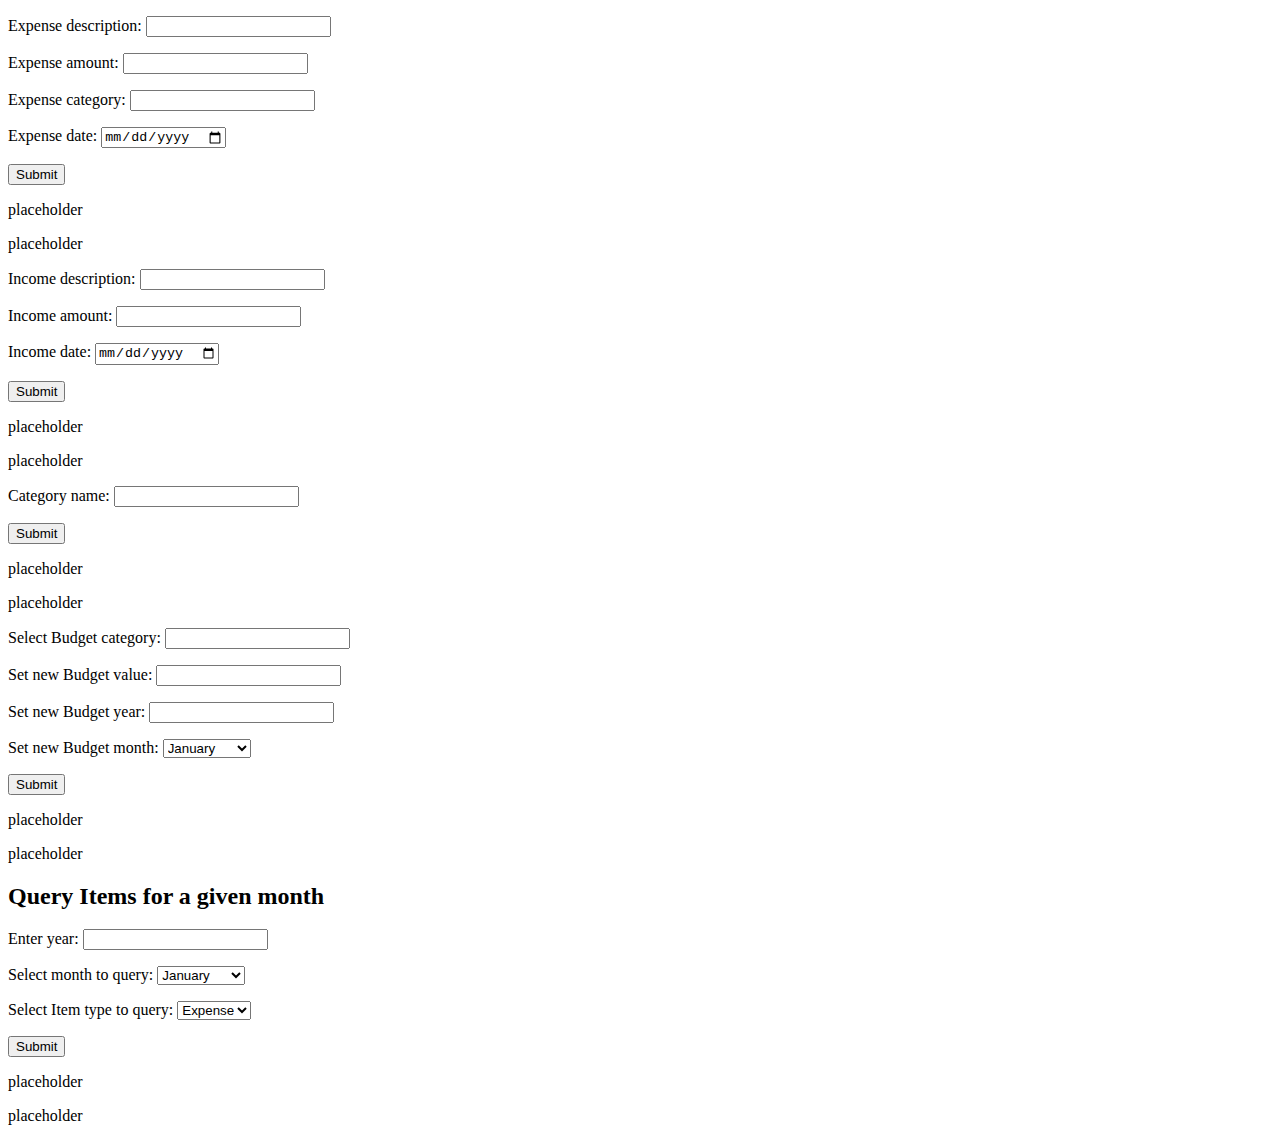
==== web/index.html @ 4b181e48 "initial version" ====
<!DOCTYPE html>
<html lang="en-US">

<head>

</head>

<body>
 <div>	
		<p >Expense description: <input type="text" id=expdesc name="expdesc"><br> </p>
		<p >Expense amount: <input type="text" id=expam name="expamo"><br> </p>
		<p >Expense category: <input type="text" id=expcat name="category"><br> </p>
		<p >Expense date: <input type="date" id=expdate name="expdate"><br> </p>
	
<input type="button" onclick="newExpenseSubmit()" value="Submit">	

<p id=demo> placeholder </p>
<p id=demo2> placeholder </p>
</div>

<div>

		<p >Income description: <input type="text" id=incdesc name="incdesc"><br> </p>
		<p >Income amount: <input type="text" id=incam name="incam"><br> </p>
		<p >Income date: <input type="date" id=incdate name="incdate"><br> </p>
	
<input type="button" onclick="newIncomeSubmit()" value="Submit">	

<p id=demo3> placeholder </p>
<p id=demo4> placeholder </p>

<div/>


<div>

		<p >Category name: <input type="text" id=category name="incdesc"><br> </p>
		
	
<input type="button" onclick="newCategorySubmit()" value="Submit">	

<p id=demo5> placeholder </p>
<p id=demo6> placeholder </p>

<div/>

<div>

		<p >Select Budget category: <input type="text" id=budcat name="incdesc"><br> </p>
		<p >Set new Budget value: <input type="text" id=budvalue name="incdesc"><br> </p>
		<p >Set new Budget year: <input type="text" id=budyear name="incdesc"><br> </p>		
		<p >Set new Budget month:  <select id=budmonth>
									<option value="0">January</option>
									<option value="1">February</option>
									<option value="2">March</option>
									<option value="3">April</option>
									<option value="4">May</option>
									<option value="5">June</option>
									<option value="6">July</option>
									<option value="7">August</option>
									<option value="8">September</option>
									<option value="9">October</option>
									<option value="10">November</option>
									<option value="11">December</option>
									</select> <br> </p>
	
<input type="button" onclick="newBISubmit()" value="Submit">	

<p id=demo7> placeholder </p>
<p id=demo8> placeholder </p>

<div/>


<div id=monthlyitemquery>
		<h2> Query Items for a given month</h2>
		<p >Enter year: <input type="text" id=mqitemyear name="incdesc"><br> </p>		
		<p >Select month to query:  <select id=mqitemmonth>
									<option value="0">January</option>
									<option value="1">February</option>
									<option value="2">March</option>
									<option value="3">April</option>
									<option value="4">May</option>
									<option value="5">June</option>
									<option value="6">July</option>
									<option value="7">August</option>
									<option value="8">September</option>
									<option value="9">October</option>
									<option value="10">November</option>
									<option value="11">December</option>
									</select> <br> </p>
		<p >Select Item type to query:  <select id=itemtype>
									<option value="exp">Expense</option>
									<option value="inc">Income</option>
									<option value="bi">Budgets</option>							
									</select> <br> </p>
									
<input type="button" onclick="newItemMQSubmit()" value="Submit">	

<p id=demo9> placeholder </p>
<p id=demo10> placeholder </p>

<div/>


<script>

//function for submitting expense	
function newExpenseSubmit() {
	  var newExpense = { description: document.getElementById("expdesc").value,
						 value: document.getElementById("expam").value,
						 category: document.getElementById("expcat").value,
						 date: document.getElementById("expdate").value
						};

var xmlhttp = new XMLHttpRequest();
var url = "http://127.0.0.1/api/createexpense";
xmlhttp.onreadystatechange = function () { //Call a function when the state changes.
    if (xmlhttp.readyState == 4 && xmlhttp.status == 200) {
        document.getElementById("demo2").innerHTML = xmlhttp.responseText;
    }
}
xmlhttp.open("POST", url, true);
xmlhttp.setRequestHeader("Content-type", "application/json");
document.getElementById("demo").innerHTML = JSON.stringify(newExpense)
xmlhttp.send(JSON.stringify(newExpense));
	}
	
//function for submitting income	
function newIncomeSubmit() {
	  var newIncome = { description: document.getElementById("incdesc").value,
						value: document.getElementById("incam").value,
						date: document.getElementById("incdate").value
						};

var xmlhttp = new XMLHttpRequest();
var url = "http://127.0.0.1/api/createincome";
xmlhttp.onreadystatechange = function () { //Call a function when the state changes.
    if (xmlhttp.readyState == 4 && xmlhttp.status == 200) {
        document.getElementById("demo4").innerHTML = xmlhttp.responseText;
    }
}
xmlhttp.open("POST", url, true);
xmlhttp.setRequestHeader("Content-type", "application/json");
document.getElementById("demo3").innerHTML = JSON.stringify(newIncome)
xmlhttp.send(JSON.stringify(newIncome));
	}	
	
	//function for submitting a new Category	
function newCategorySubmit() {
	  var newCategory = { category: document.getElementById("category").value};

var xmlhttp = new XMLHttpRequest();
var url = "http://127.0.0.1/api/createcategory";
xmlhttp.onreadystatechange = function () { //Call a function when the state changes.
    if (xmlhttp.readyState == 4 && xmlhttp.status == 200) {
        document.getElementById("demo6").innerHTML = xmlhttp.responseText;
    }
}
xmlhttp.open("POST", url, true);
xmlhttp.setRequestHeader("Content-type", "application/json");
document.getElementById("demo5").innerHTML = JSON.stringify(newCategory)
xmlhttp.send(JSON.stringify(newCategory));
	}	
	
	//function for submitting a new BudgetItem	
function newBISubmit() {
	  var newBI = { value: document.getElementById("budvalue").value,
					category: document.getElementById("budcat").value,
					startdate: Date.prototype.setFullYear(document.getElementById("budyear").value, document.getElementById("budmonth").value, 1),
					enddate: Date.prototype.setFullYear(document.getElementById("budyear").value, Number(document.getElementById("budmonth").value)+1, 0)
					}
var xmlhttp = new XMLHttpRequest();
var url = "http://127.0.0.1/api/addbudget";
xmlhttp.onreadystatechange = function () { //Call a function when the state changes.
    if (xmlhttp.readyState == 4 && xmlhttp.status == 200) {
        document.getElementById("demo8").innerHTML = xmlhttp.responseText;
    }
}
xmlhttp.open("POST", url, true);
xmlhttp.setRequestHeader("Content-type", "application/json");
document.getElementById("demo7").innerHTML = JSON.stringify(newBI)
xmlhttp.send(JSON.stringify(newBI));
	}	

	//function for submitting a new Monthly Expense Query and displaying results	
function newItemMQSubmit() {
		

	  var newExpMQ = { startdate: Date.prototype.toUTCString(Date.prototype.setFullYear(document.getElementById("mqitemyear").value, document.getElementById("mqitemmonth").value, 1)),
						enddate: Date.prototype.toUTCString(Date.prototype.setFullYear(document.getElementById("mqitemyear").value, Number(document.getElementById("mqitemmonth").value)+1, 0)) 
					}
					
	var xmlhttp = new XMLHttpRequest();
	var url
	if ( document.getElementById("itemtype").value == "exp") {var url = "http://127.0.0.1/api/monthlyitemquery?item=expense"}
	else if ( document.getElementById("itemtype").value == "inc") {var url = "http://127.0.0.1/api/monthlyitemquery?item=income"}
	else if ( document.getElementById("itemtype").value == "bi") {var url = "http://127.0.0.1/api/monthlyitemquery?item=budgetitem"}

xmlhttp.onreadystatechange = function () { //Call a function when the state changes.
    if (xmlhttp.readyState == 4 && xmlhttp.status == 200) {
        console.log(xmlhttp.responseText);
		document.getElementById("demo10").innerHTML = xmlhttp.responseText;
    }
}
xmlhttp.open("POST", url, true);
xmlhttp.setRequestHeader("Content-type", "application/json");
document.getElementById("demo9").innerHTML = (JSON.stringify(newExpMQ));
xmlhttp.send(JSON.stringify(newExpMQ));
	}	
	
</script>
</body>
</html>
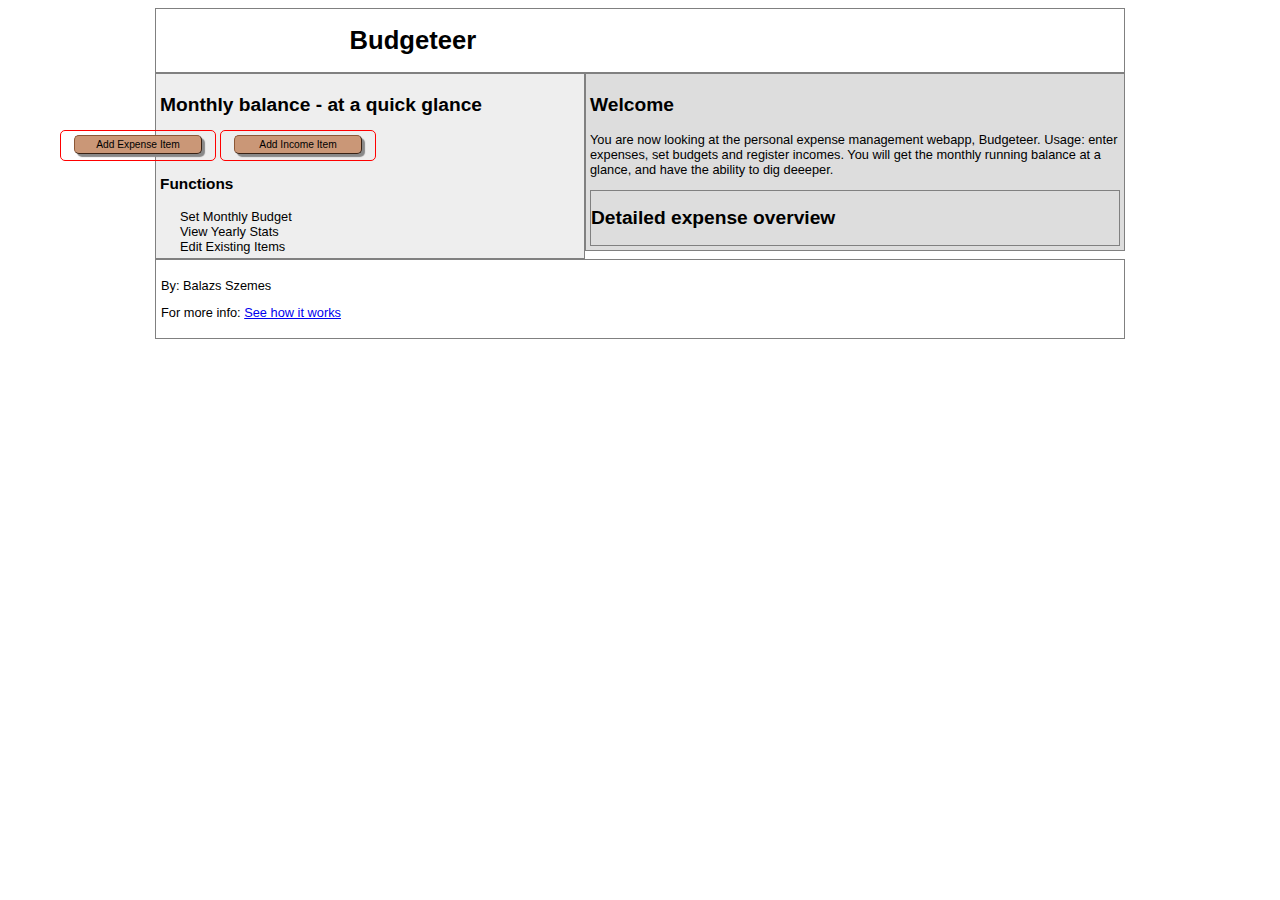
==== commit fa51936b: "Initial version with integrated backend and frontend" ====
--- a/web/index.html
+++ b/web/index.html
@@ -1,214 +1,105 @@
 <!DOCTYPE html>
-<html lang="en-US">
+<html>
+<head>
+<meta charset="UTF-8">
+<title>Budgeteer - personal expense tracking</title>
 
-<head>
+<link rel="stylesheet" href="global.css">
+<link rel="stylesheet" href="fonts.css">
+<link rel="stylesheet" href="index.css">
+<link rel="stylesheet" href="table.css">
 
 </head>
+<body>
 
-<body>
- <div>	
-		<p >Expense description: <input type="text" id=expdesc name="expdesc"><br> </p>
-		<p >Expense amount: <input type="text" id=expam name="expamo"><br> </p>
-		<p >Expense category: <input type="text" id=expcat name="category"><br> </p>
-		<p >Expense date: <input type="date" id=expdate name="expdate"><br> </p>
-	
-<input type="button" onclick="newExpenseSubmit()" value="Submit">	
+<header>
+<h1>Budgeteer</h1>
+</header>
 
-<p id=demo> placeholder </p>
-<p id=demo2> placeholder </p>
+<section id="center">
+
+<section id="left">
+<h2>Monthly balance - at a quick glance</h2>
+<div id=buttonbar>
+<div id="submitexpense">
+<a class="popout" onclick="newExpenseSubmit()" >Add Expense Item </a>
+<b >Expense description: <input type="text" id=expdesc name="expdesc"> </b>
+<b >Expense amount: <input type="text" id=expam name="expamo"> </b>
+<b >Expense category: <input type="text" id=expcat name="category"> </b>
+<b >Expense date: <input type="date" id=expdate name="expdate"> </b>
+
+</div>
+<div id="submitincome">
+<a class="popout" onclick="newIncomeSubmit()" >Add Income Item</a>
+<b >Income description: <input type="text" id=incdesc name="incdesc"> </b>
+<b >Income amount: <input type="text" id=incam name="incam"> </b>
+<b >Income date: <input type="date" id=incdate name="incdate"> </b>
 </div>
 
-<div>
+</div>
+<article id="balance">
+<div id="Income">
+</div>
 
-		<p >Income description: <input type="text" id=incdesc name="incdesc"><br> </p>
-		<p >Income amount: <input type="text" id=incam name="incam"><br> </p>
-		<p >Income date: <input type="date" id=incdate name="incdate"><br> </p>
-	
-<input type="button" onclick="newIncomeSubmit()" value="Submit">	
+<div id="Expenses">
+</div>
 
-<p id=demo3> placeholder </p>
-<p id=demo4> placeholder </p>
+<div id="Balance">
+</div>
 
-<div/>
+</article>
+<nav id="funcnav">
+<h3>Functions</h3>
 
+<ul>
+<li>Set Monthly Budget</li>
+<li>View Yearly Stats</li>
+<li>Edit Existing Items</li>
+</ul>
 
-<div>
+</nav>
+</section>
 
-		<p >Category name: <input type="text" id=category name="incdesc"><br> </p>
-		
-	
-<input type="button" onclick="newCategorySubmit()" value="Submit">	
+<section id="right">
 
-<p id=demo5> placeholder </p>
-<p id=demo6> placeholder </p>
+<article id="intro">
+<h2>Welcome</h2>
 
-<div/>
+<p>You are now looking at the personal expense management webapp, Budgeteer. Usage: enter expenses, set budgets and register incomes. You will get the monthly running balance at a glance, and have the ability to dig deeeper.</p>
 
-<div>
+</article>
 
-		<p >Select Budget category: <input type="text" id=budcat name="incdesc"><br> </p>
-		<p >Set new Budget value: <input type="text" id=budvalue name="incdesc"><br> </p>
-		<p >Set new Budget year: <input type="text" id=budyear name="incdesc"><br> </p>		
-		<p >Set new Budget month:  <select id=budmonth>
-									<option value="0">January</option>
-									<option value="1">February</option>
-									<option value="2">March</option>
-									<option value="3">April</option>
-									<option value="4">May</option>
-									<option value="5">June</option>
-									<option value="6">July</option>
-									<option value="7">August</option>
-									<option value="8">September</option>
-									<option value="9">October</option>
-									<option value="10">November</option>
-									<option value="11">December</option>
-									</select> <br> </p>
-	
-<input type="button" onclick="newBISubmit()" value="Submit">	
+<article id="expenseoverview">
+<h2> Detailed expense overview</h2>
 
-<p id=demo7> placeholder </p>
-<p id=demo8> placeholder </p>
+<div id="detailedexpense"></div>
 
-<div/>
+</article>
 
+</section>
+</section>
 
-<div id=monthlyitemquery>
-		<h2> Query Items for a given month</h2>
-		<p >Enter year: <input type="text" id=mqitemyear name="incdesc"><br> </p>		
-		<p >Select month to query:  <select id=mqitemmonth>
-									<option value="0">January</option>
-									<option value="1">February</option>
-									<option value="2">March</option>
-									<option value="3">April</option>
-									<option value="4">May</option>
-									<option value="5">June</option>
-									<option value="6">July</option>
-									<option value="7">August</option>
-									<option value="8">September</option>
-									<option value="9">October</option>
-									<option value="10">November</option>
-									<option value="11">December</option>
-									</select> <br> </p>
-		<p >Select Item type to query:  <select id=itemtype>
-									<option value="exp">Expense</option>
-									<option value="inc">Income</option>
-									<option value="bi">Budgets</option>							
-									</select> <br> </p>
-									
-<input type="button" onclick="newItemMQSubmit()" value="Submit">	
+<footer>
+<p>By: Balazs Szemes</p>
+<p>For more info: <a href="https://github.com/bszemes/budgeteer">
+  See how it works</p>
+</footer>
+<div id="debug1">
+</div>
+<div id="debug2">
+</div>
+<div id="debug3">
+</div>
+<div id="expdebug1">
+</div>
+<div id="expdebug2">
+</div>
+<div id="incdebug1">
+</div>
+<div id="incdebug2">
+</div>
 
-<p id=demo9> placeholder </p>
-<p id=demo10> placeholder </p>
-
-<div/>
-
-
-<script>
-
-//function for submitting expense	
-function newExpenseSubmit() {
-	  var newExpense = { description: document.getElementById("expdesc").value,
-						 value: document.getElementById("expam").value,
-						 category: document.getElementById("expcat").value,
-						 date: document.getElementById("expdate").value
-						};
-
-var xmlhttp = new XMLHttpRequest();
-var url = "http://127.0.0.1/api/createexpense";
-xmlhttp.onreadystatechange = function () { //Call a function when the state changes.
-    if (xmlhttp.readyState == 4 && xmlhttp.status == 200) {
-        document.getElementById("demo2").innerHTML = xmlhttp.responseText;
-    }
-}
-xmlhttp.open("POST", url, true);
-xmlhttp.setRequestHeader("Content-type", "application/json");
-document.getElementById("demo").innerHTML = JSON.stringify(newExpense)
-xmlhttp.send(JSON.stringify(newExpense));
-	}
-	
-//function for submitting income	
-function newIncomeSubmit() {
-	  var newIncome = { description: document.getElementById("incdesc").value,
-						value: document.getElementById("incam").value,
-						date: document.getElementById("incdate").value
-						};
-
-var xmlhttp = new XMLHttpRequest();
-var url = "http://127.0.0.1/api/createincome";
-xmlhttp.onreadystatechange = function () { //Call a function when the state changes.
-    if (xmlhttp.readyState == 4 && xmlhttp.status == 200) {
-        document.getElementById("demo4").innerHTML = xmlhttp.responseText;
-    }
-}
-xmlhttp.open("POST", url, true);
-xmlhttp.setRequestHeader("Content-type", "application/json");
-document.getElementById("demo3").innerHTML = JSON.stringify(newIncome)
-xmlhttp.send(JSON.stringify(newIncome));
-	}	
-	
-	//function for submitting a new Category	
-function newCategorySubmit() {
-	  var newCategory = { category: document.getElementById("category").value};
-
-var xmlhttp = new XMLHttpRequest();
-var url = "http://127.0.0.1/api/createcategory";
-xmlhttp.onreadystatechange = function () { //Call a function when the state changes.
-    if (xmlhttp.readyState == 4 && xmlhttp.status == 200) {
-        document.getElementById("demo6").innerHTML = xmlhttp.responseText;
-    }
-}
-xmlhttp.open("POST", url, true);
-xmlhttp.setRequestHeader("Content-type", "application/json");
-document.getElementById("demo5").innerHTML = JSON.stringify(newCategory)
-xmlhttp.send(JSON.stringify(newCategory));
-	}	
-	
-	//function for submitting a new BudgetItem	
-function newBISubmit() {
-	  var newBI = { value: document.getElementById("budvalue").value,
-					category: document.getElementById("budcat").value,
-					startdate: Date.prototype.setFullYear(document.getElementById("budyear").value, document.getElementById("budmonth").value, 1),
-					enddate: Date.prototype.setFullYear(document.getElementById("budyear").value, Number(document.getElementById("budmonth").value)+1, 0)
-					}
-var xmlhttp = new XMLHttpRequest();
-var url = "http://127.0.0.1/api/addbudget";
-xmlhttp.onreadystatechange = function () { //Call a function when the state changes.
-    if (xmlhttp.readyState == 4 && xmlhttp.status == 200) {
-        document.getElementById("demo8").innerHTML = xmlhttp.responseText;
-    }
-}
-xmlhttp.open("POST", url, true);
-xmlhttp.setRequestHeader("Content-type", "application/json");
-document.getElementById("demo7").innerHTML = JSON.stringify(newBI)
-xmlhttp.send(JSON.stringify(newBI));
-	}	
-
-	//function for submitting a new Monthly Expense Query and displaying results	
-function newItemMQSubmit() {
-		
-
-	  var newExpMQ = { startdate: Date.prototype.toUTCString(Date.prototype.setFullYear(document.getElementById("mqitemyear").value, document.getElementById("mqitemmonth").value, 1)),
-						enddate: Date.prototype.toUTCString(Date.prototype.setFullYear(document.getElementById("mqitemyear").value, Number(document.getElementById("mqitemmonth").value)+1, 0)) 
-					}
-					
-	var xmlhttp = new XMLHttpRequest();
-	var url
-	if ( document.getElementById("itemtype").value == "exp") {var url = "http://127.0.0.1/api/monthlyitemquery?item=expense"}
-	else if ( document.getElementById("itemtype").value == "inc") {var url = "http://127.0.0.1/api/monthlyitemquery?item=income"}
-	else if ( document.getElementById("itemtype").value == "bi") {var url = "http://127.0.0.1/api/monthlyitemquery?item=budgetitem"}
-
-xmlhttp.onreadystatechange = function () { //Call a function when the state changes.
-    if (xmlhttp.readyState == 4 && xmlhttp.status == 200) {
-        console.log(xmlhttp.responseText);
-		document.getElementById("demo10").innerHTML = xmlhttp.responseText;
-    }
-}
-xmlhttp.open("POST", url, true);
-xmlhttp.setRequestHeader("Content-type", "application/json");
-document.getElementById("demo9").innerHTML = (JSON.stringify(newExpMQ));
-xmlhttp.send(JSON.stringify(newExpMQ));
-	}	
-	
-</script>
+<script src="indexload.js"></script>
+<script src="ajaxlogic.js"></script>
 </body>
 </html>--- a/web/global.css
+++ b/web/global.css
@@ -0,0 +1,20 @@
+body { width: 970px;
+	margin-left: auto;
+    margin-right: auto;
+	}
+
+section {}
+article {}
+header {
+	text-align: left;
+	text-indent: 20%;
+	border: 1px solid gray;
+	border-collapse: collapse;
+}
+footer {
+	clear: both;
+	border: 1px solid gray;
+	border-collapse: collapse;
+	padding: 5px;
+
+}
--- a/web/fonts.css
+++ b/web/fonts.css
@@ -0,0 +1,18 @@
+html {font-size: 100%
+			}
+
+
+body { 
+	font-size: 80%;
+	font-family: Verdana, sans-serif;
+	}
+	
+h1 {font-size: 2em; font-family: Tahoma, sans-serif;}
+h2 {font-size: 1.5em; font-family: Tahoma, sans-serif;}
+h3 {font-size: 1.2em; font-family: Tahoma, sans-serif;}
+
+#incometable, #expensetable {font-size: 0.85em;}
+
+#expenseoverview { font-size: 100%;}
+
+div#submitexpense,  div#submitincome {  font-size: 80%; }--- a/web/index.css
+++ b/web/index.css
@@ -0,0 +1,103 @@
+#center{ background-color: #555;
+	}
+
+#left {
+	width: 420px;
+	border: 1px solid gray;
+	float: left;
+	margin-left: auto;
+	border-collapse: collapse;
+	padding: 4px;
+	background-color: #eee;
+	}
+
+
+#right {
+	width: 530px; 
+	border: 1px solid gray;
+	float: left;
+	border-collapse: collapse;
+	display: table-cell;
+	padding: 4px;
+	background-color: #ddd;
+	}
+	
+#funcnav {
+	clear: both;
+	}
+
+#expenseoverview {
+	border: 1px solid gray;
+	border-collapse: collapse;
+	font-size: 100%;
+	}
+
+ul {
+    list-style-type: none;
+    margin: 0;
+    padding: 0;
+	text-indent: 20px;
+	}	
+	
+#buttonbar {
+	text-align: center;
+	display: inline-block;
+	height: 25px;
+	}	
+	
+a.popout { border : 1px outset #8c5736;
+	padding: 3px;
+	background: #ca9777;
+	border-radius: 5px;
+	box-shadow: 3px 3px 1px #888888;
+	margin-left: auto;
+	margin-right: auto;
+	margin-bottom: 5px;
+	margin-top: 2px;
+	display: block;
+	width: 120px;
+	text-align: center;
+	 z-index: 200;
+}
+
+a.popout:hover {
+	cursor: pointer;
+} 
+
+a.popout:active {
+	cursor: pointer;
+	border : 1px inset #9d7802;
+	background: #643111;
+} 
+
+b { text-align: center;
+padding-left: 3px;
+}
+
+div#submitexpense, div#submitincome {
+	position: absolute;
+	width: 150px;
+	height: 25px;
+	border: 1px solid red;
+	z-index: 200;
+	padding: 2px;
+	overflow: hidden;
+	transition: height 0.5s;
+	transition: background 0.2s;
+	border-radius: 5px;
+	}
+
+div#submitexpense {
+	left: 60px;
+	top: 130px;
+	}
+ 
+ div#submitincome {
+	left: 220px;
+	top: 130px;
+	}
+ 
+ div#submitexpense:hover, div#submitincome:hover {
+	background: #e1c4b2;
+	height: 180px;
+	}--- a/web/table.css
+++ b/web/table.css
@@ -0,0 +1,38 @@
+table, td, tr, th {
+	border: 1px solid gray;
+	border-collapse: collapse;
+	text-align: center;
+	padding: 2px;;
+	}
+ 
+td.number {
+	text-align: right;
+	}
+
+tr.finalrow {
+	font-weight: bold; 
+	}	
+	
+#incometable {
+	width: 50%;
+	float: left;
+	}
+
+#expensetable {
+	width: 50%;
+	float: right;
+	}
+
+
+#balancetable {
+	clear:both;
+	display: inline-block;
+	margin-top: 5px;
+	}
+
+
+#detailedexpensetable {
+ margin-left: auto;
+	margin-right: auto;
+	margin-bottom: 5px;
+}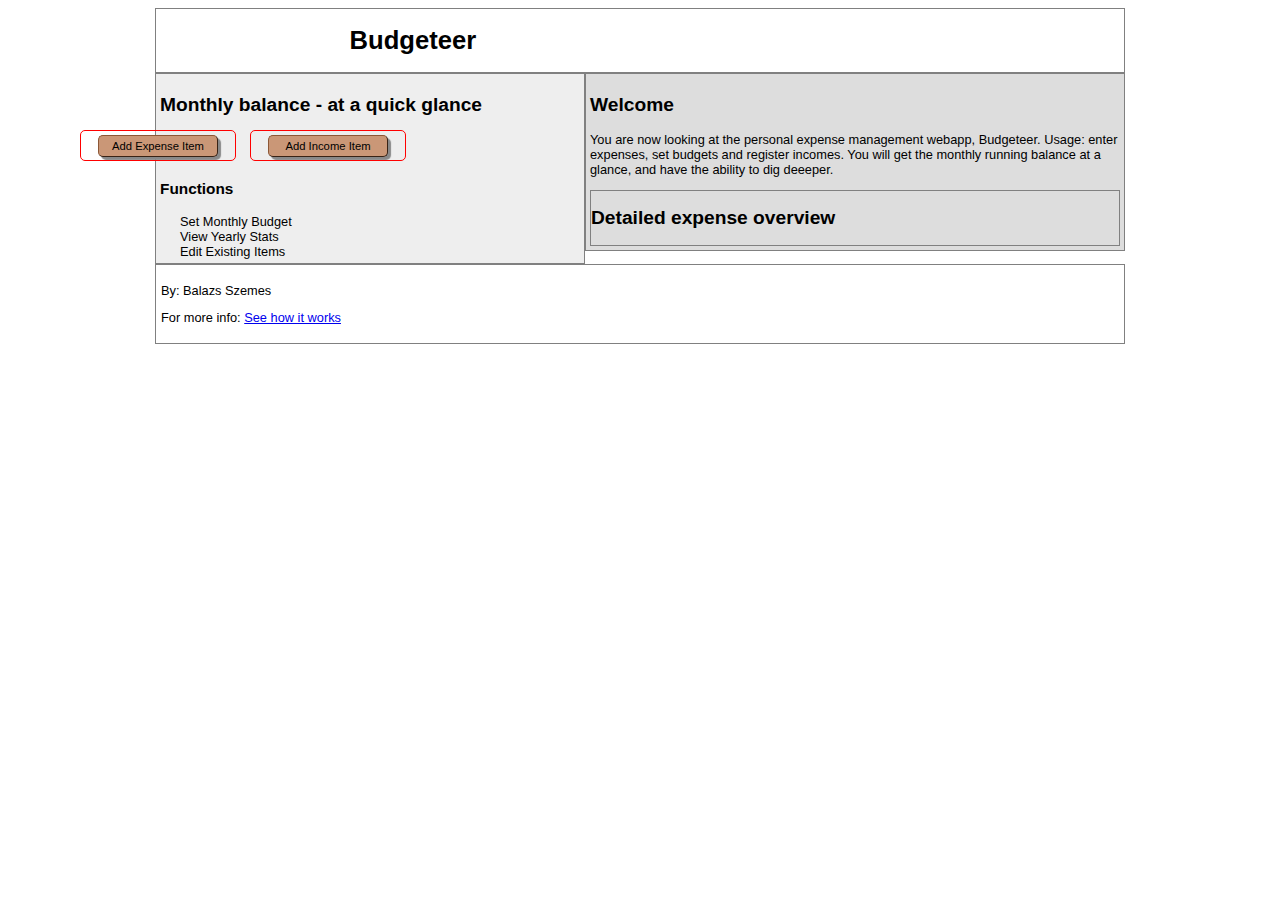
==== commit cb39c06d: "Adding frontend validation for forms, fixing some issues with ajax" ====
--- a/web/index.html
+++ b/web/index.html
@@ -22,18 +22,21 @@
 <h2>Monthly balance - at a quick glance</h2>
 <div id=buttonbar>
 <div id="submitexpense">
-<a class="popout" onclick="newExpenseSubmit()" >Add Expense Item </a>
-<b >Expense description: <input type="text" id=expdesc name="expdesc"> </b>
-<b >Expense amount: <input type="text" id=expam name="expamo"> </b>
-<b >Expense category: <input type="text" id=expcat name="category"> </b>
-<b >Expense date: <input type="date" id=expdate name="expdate"> </b>
-
+<form id="expenseform">
+<input class="button" type="submit" value="Add Expense Item">
+Expense description: <input type="text" id=expdesc name="expdesc" required> 
+Expense amount: <input type="number" id=expam name="expamo" required> 
+Expense category: <input type="text" id=expcat name="category" required>
+Exp. date (YYYY-MM-DD): <input type="date" id=expdate name="expdate" required pattern="[0-9]{4}-(0[1-9]|1[012])-(0[1-9]|1[0-9]|2[0-9]|3[01])"> 
+</form>
 </div>
 <div id="submitincome">
-<a class="popout" onclick="newIncomeSubmit()" >Add Income Item</a>
-<b >Income description: <input type="text" id=incdesc name="incdesc"> </b>
-<b >Income amount: <input type="text" id=incam name="incam"> </b>
-<b >Income date: <input type="date" id=incdate name="incdate"> </b>
+<form id="incomeform">
+<input class="button" type="submit" value="Add Income Item">
+Income description: <input type="text" id=incdesc name="incdesc" required> </b>
+Income amount: <input type="number" id=incam name="incam" required> </b>
+Inc. date  (YYYY-MM-DD): <input type="date" id=incdate name="incdate" required pattern="[0-9]{4}-(0[1-9]|1[012])-(0[1-9]|1[0-9]|2[0-9]|3[01])"> </b>
+</form>
 </div>
 
 </div>
--- a/web/fonts.css
+++ b/web/fonts.css
@@ -15,4 +15,8 @@
 
 #expenseoverview { font-size: 100%;}
 
-div#submitexpense,  div#submitincome {  font-size: 80%; }+div#submitexpense,  div#submitincome {  font-size: 80%; }
+
+input.button { font-size:110%;
+	font-family: Verdana, sans-serif;
+	}--- a/web/index.css
+++ b/web/index.css
@@ -42,10 +42,11 @@
 #buttonbar {
 	text-align: center;
 	display: inline-block;
-	height: 25px;
+	height: 30px;
 	}	
 	
-a.popout { border : 1px outset #8c5736;
+input.button { border : 1px outset #8c5736;
+	height: 22px;
 	padding: 3px;
 	background: #ca9777;
 	border-radius: 5px;
@@ -56,15 +57,16 @@
 	margin-top: 2px;
 	display: block;
 	width: 120px;
+	
 	text-align: center;
 	 z-index: 200;
 }
 
-a.popout:hover {
+input.button:hover {
 	cursor: pointer;
 } 
 
-a.popout:active {
+input.button:active {
 	cursor: pointer;
 	border : 1px inset #9d7802;
 	background: #643111;
@@ -88,16 +90,21 @@
 	}
 
 div#submitexpense {
-	left: 60px;
+	left: 80px;
 	top: 130px;
 	}
  
  div#submitincome {
-	left: 220px;
+	left: 250px;
 	top: 130px;
 	}
  
- div#submitexpense:hover, div#submitincome:hover {
+ div#submitexpense:hover, div#submitincome:hover  {
 	background: #e1c4b2;
 	height: 180px;
-	}+	}
+
+	
+input[type="text"]:invalid {
+	color: red;
+}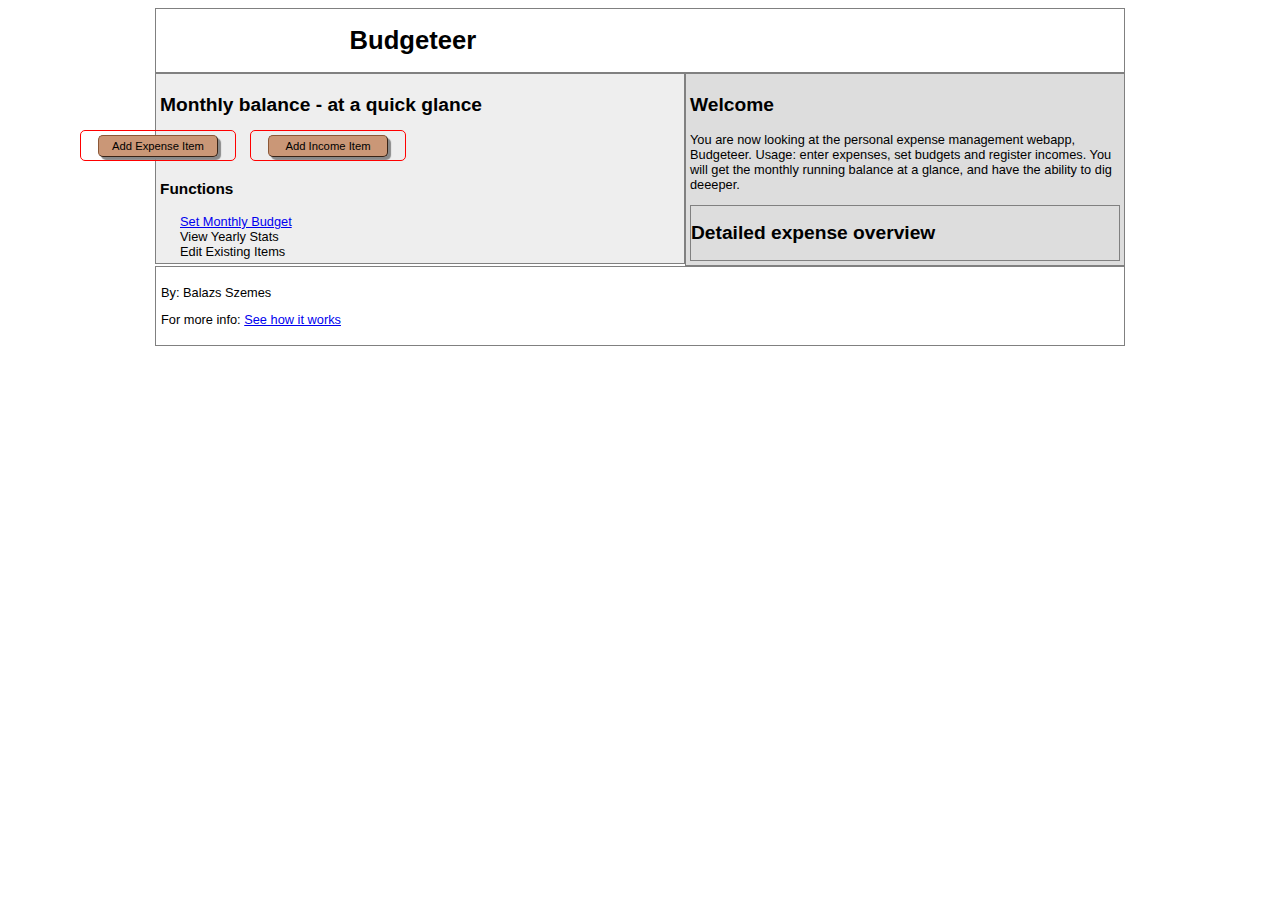
==== commit 41918a6c: "creating budget function WIP" ====
--- a/web/index.html
+++ b/web/index.html
@@ -26,8 +26,10 @@
 <input class="button" type="submit" value="Add Expense Item">
 Expense description: <input type="text" id=expdesc name="expdesc" required> 
 Expense amount: <input type="number" id=expam name="expamo" required> 
-Expense category: <input type="text" id=expcat name="category" required>
-Exp. date (YYYY-MM-DD): <input type="date" id=expdate name="expdate" required pattern="[0-9]{4}-(0[1-9]|1[012])-(0[1-9]|1[0-9]|2[0-9]|3[01])"> 
+Expense category: <input type="text" list="categories"  id=expcat name="category" required>
+<datalist id="categories">
+</datalist>
+Exp. date (YYYY-MM-DD): <input class="date" type="text" id=expdate name="expdate" required pattern="[0-9]{4}-(0[1-9]|1[012])-(0[1-9]|1[0-9]|2[0-9]|3[01])"> 
 </form>
 </div>
 <div id="submitincome">
@@ -35,7 +37,7 @@
 <input class="button" type="submit" value="Add Income Item">
 Income description: <input type="text" id=incdesc name="incdesc" required> </b>
 Income amount: <input type="number" id=incam name="incam" required> </b>
-Inc. date  (YYYY-MM-DD): <input type="date" id=incdate name="incdate" required pattern="[0-9]{4}-(0[1-9]|1[012])-(0[1-9]|1[0-9]|2[0-9]|3[01])"> </b>
+Inc. date  (YYYY-MM-DD): <input class="date" type="text" id=incdate name="incdate" required pattern="[0-9]{4}-(0[1-9]|1[012])-(0[1-9]|1[0-9]|2[0-9]|3[01])"> </b>
 </form>
 </div>
 
@@ -55,7 +57,7 @@
 <h3>Functions</h3>
 
 <ul>
-<li>Set Monthly Budget</li>
+<li><a href="setbudget.html">Set Monthly Budget</a></li>
 <li>View Yearly Stats</li>
 <li>Edit Existing Items</li>
 </ul>
@@ -104,5 +106,6 @@
 
 <script src="indexload.js"></script>
 <script src="ajaxlogic.js"></script>
+<script src="common.js"></script>
 </body>
 </html>--- a/web/index.css
+++ b/web/index.css
@@ -2,7 +2,7 @@
 	}
 
 #left {
-	width: 420px;
+	width: 520px;
 	border: 1px solid gray;
 	float: left;
 	margin-left: auto;
@@ -13,7 +13,7 @@
 
 
 #right {
-	width: 530px; 
+	width: 430px; 
 	border: 1px solid gray;
 	float: left;
 	border-collapse: collapse;
@@ -21,6 +21,7 @@
 	padding: 4px;
 	background-color: #ddd;
 	}
+
 	
 #funcnav {
 	clear: both;
--- a/web/table.css
+++ b/web/table.css
@@ -14,12 +14,12 @@
 	}	
 	
 #incometable {
-	width: 50%;
+	width: 250px;
 	float: left;
 	}
 
 #expensetable {
-	width: 50%;
+	width: 250px;
 	float: right;
 	}
 
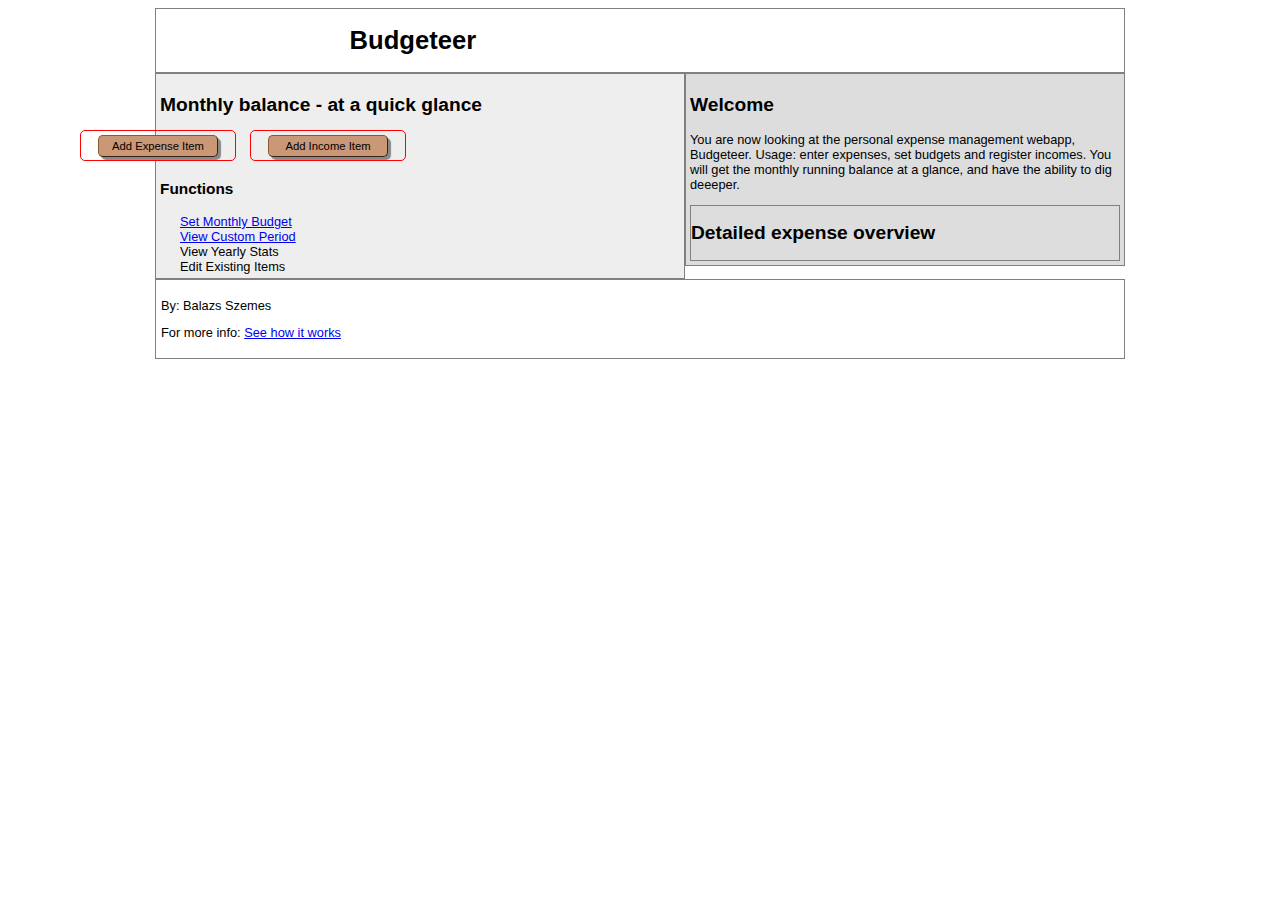
==== commit c281b9be: "basic scope done" ====
--- a/web/index.html
+++ b/web/index.html
@@ -58,6 +58,7 @@
 
 <ul>
 <li><a href="setbudget.html">Set Monthly Budget</a></li>
+<li><a href="customtf.html">View Custom Period</a></li>
 <li>View Yearly Stats</li>
 <li>Edit Existing Items</li>
 </ul>
@@ -103,9 +104,8 @@
 </div>
 <div id="incdebug2">
 </div>
-
+<script src="common.js"></script>
 <script src="indexload.js"></script>
 <script src="ajaxlogic.js"></script>
-<script src="common.js"></script>
 </body>
 </html>--- a/web/fonts.css
+++ b/web/fonts.css
@@ -11,7 +11,7 @@
 h2 {font-size: 1.5em; font-family: Tahoma, sans-serif;}
 h3 {font-size: 1.2em; font-family: Tahoma, sans-serif;}
 
-#incometable, #expensetable {font-size: 0.85em;}
+#incometable, #expensetable, #incomes, #expenses {font-size: 0.85em;}
 
 #expenseoverview { font-size: 100%;}
 
--- a/web/index.css
+++ b/web/index.css
@@ -108,4 +108,9 @@
 	
 input[type="text"]:invalid {
 	color: red;
+}
+
+#Balance {
+	clear:both;
+	margin-top: 10px;
 }--- a/web/table.css
+++ b/web/table.css
@@ -16,18 +16,22 @@
 #incometable {
 	width: 250px;
 	float: left;
+	margin-bottom:10px;
 	}
 
 #expensetable {
 	width: 250px;
 	float: right;
+	margin-bottom:10px;
 	}
 
 
 #balancetable {
 	clear:both;
-	display: inline-block;
 	margin-top: 5px;
+	margin-left: auto;
+	margin-right: auto;
+	margin-top: 10px;
 	}
 
 
